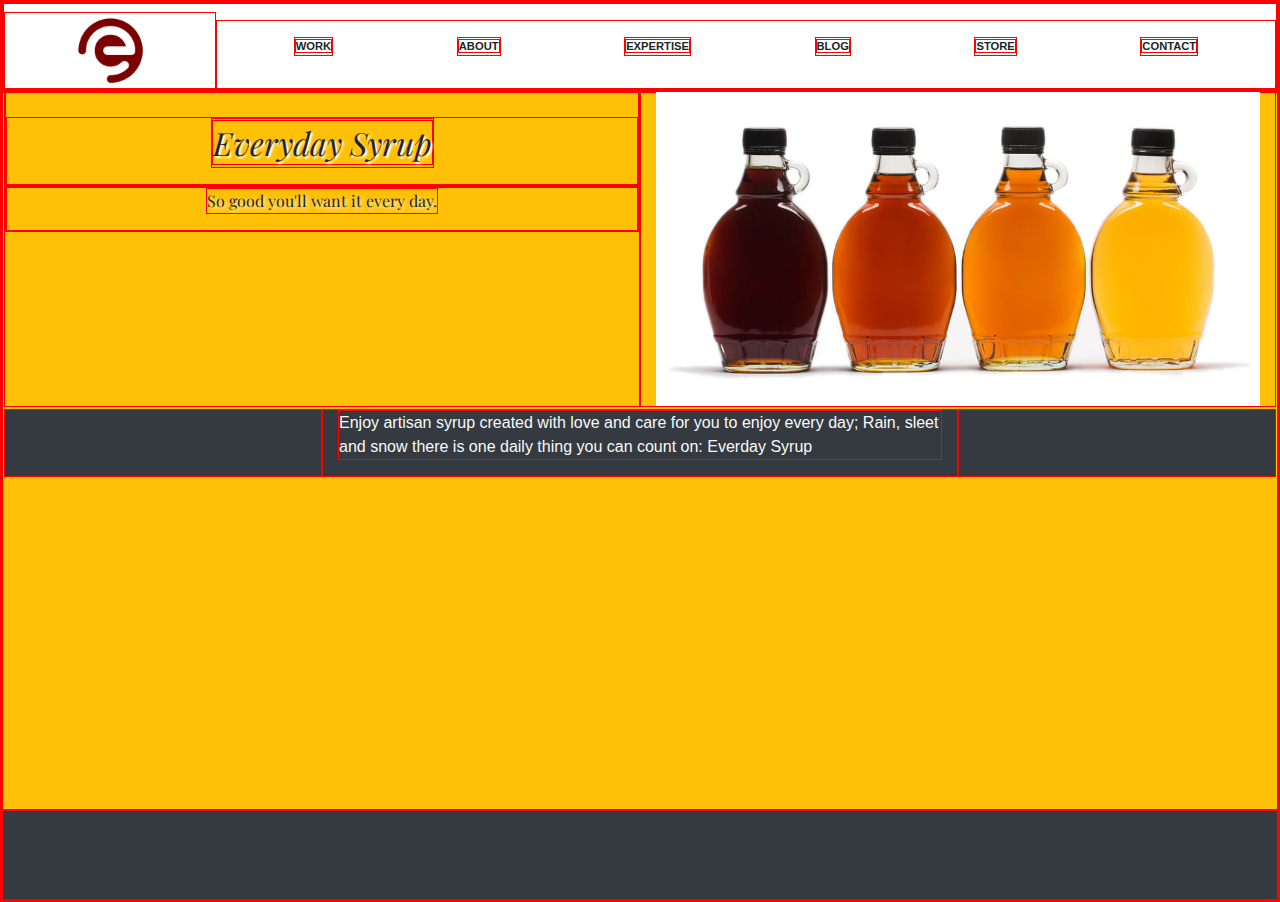
==== site-clone/index.html @ 997aff81 "Added Files" ====
<!doctype html>
<html lang="en">
  <head>
    <title>Title</title>
    <!-- Required meta tags -->
    <meta charset="utf-8">
    <meta name="viewport" content="width=device-width, initial-scale=1, shrink-to-fit=no">
    <link rel="stylesheet" href="style.css">
    <link rel="preconnect" href="https://fonts.gstatic.com">
    <link href="https://fonts.googleapis.com/css2?family=Playfair+Display&display=swap" rel="stylesheet"> 

    <!-- Bootstrap CSS -->
    <link rel="stylesheet" href="https://stackpath.bootstrapcdn.com/bootstrap/4.3.1/css/bootstrap.min.css" integrity="sha384-ggOyR0iXCbMQv3Xipma34MD+dH/1fQ784/j6cY/iJTQUOhcWr7x9JvoRxT2MZw1T" crossorigin="anonymous">
  </head>

  <body>

    <header class="container-fluid bg-white">
        <div class="row">
            <div class="col-2 d-flex justify-content-around mt-2">
                <img src="sample_logo.png" alt="Logo" class="img-fluid" height="75px" width="75px">
            </div>
            <div class="col-10 d-flex justify-content-around align-items-center mt-3 font-size-auto">
                <p><b>WORK</b></p>
                <p><b>ABOUT</b></p>
                <p><b>EXPERTISE</b></p>
                <p><b>BLOG</b></p>
                <p><b>STORE</b></p>
                <p><b>CONTACT</b></p>
            </div>
        </div>

        <div class="row">
            <div class="col-6">
                <div class="row">
                    <div class="col-12 d-flex justify-content-around mt-4 text-center">
                        <p class="company-name"><em>Everyday Syrup</em></p>
                    </div>
                </div>
                
                <div class="row">
                    <div class="col-12 d-flex justify-content-around">
                        <p class="company-slogan">So good you'll want it every day.</p>
                    </div>
                </div>
            </div>
            <div class="col-6">
                        <img src="bottles.jpg" alt="bottles" class="img-fluid">
                </div>
            </div>
        </div>

        <div class="row bg-dark">
            <div class="col-3 bg-dark"></div>
            <div class="col-6 bg-dark text-light">
                <p>
                    Enjoy artisan syrup created with love and care for you to enjoy every day; Rain, sleet and snow there is one daily thing you can count on: Everday Syrup
                </p>
            </div>
            <div class="col-3 bg-dark"></div>
        </div>

    </header>

    <main class="container-fluid bg-warning">

    </main>

    <footer class="container-fluid bg-dark"></footer>














      
    <!-- Optional JavaScript -->
    <!-- jQuery first, then Popper.js, then Bootstrap JS -->
    <script src="https://code.jquery.com/jquery-3.3.1.slim.min.js" integrity="sha384-q8i/X+965DzO0rT7abK41JStQIAqVgRVzpbzo5smXKp4YfRvH+8abtTE1Pi6jizo" crossorigin="anonymous"></script>
    <script src="https://cdnjs.cloudflare.com/ajax/libs/popper.js/1.14.7/umd/popper.min.js" integrity="sha384-UO2eT0CpHqdSJQ6hJty5KVphtPhzWj9WO1clHTMGa3JDZwrnQq4sF86dIHNDz0W1" crossorigin="anonymous"></script>
    <script src="https://stackpath.bootstrapcdn.com/bootstrap/4.3.1/js/bootstrap.min.js" integrity="sha384-JjSmVgyd0p3pXB1rRibZUAYoIIy6OrQ6VrjIEaFf/nJGzIxFDsf4x0xIM+B07jRM" crossorigin="anonymous"></script>
  </body>
</html>
---- site-clone/style.css ----
body {
    min-height: 100vh;
    display: flex;
    flex-direction: column;
}

header {
    height: 10vh;
}

main {
    flex-grow: 1;
}

footer {
    height: 10vh;
}

.font-size-auto {
    font-size: 0.7rem;
}

.company-name {
    font-family: 'Playfair Display', serif;
    text-shadow: 2px 2px 2px white;
    font-size: 2rem;
}

.company-slogan {
    font-family: 'Playfair Display', serif;
    text-shadow: 2px 2px 4px white;
    font-size: 1rem;
}

* {
    border: 1px solid red;
}
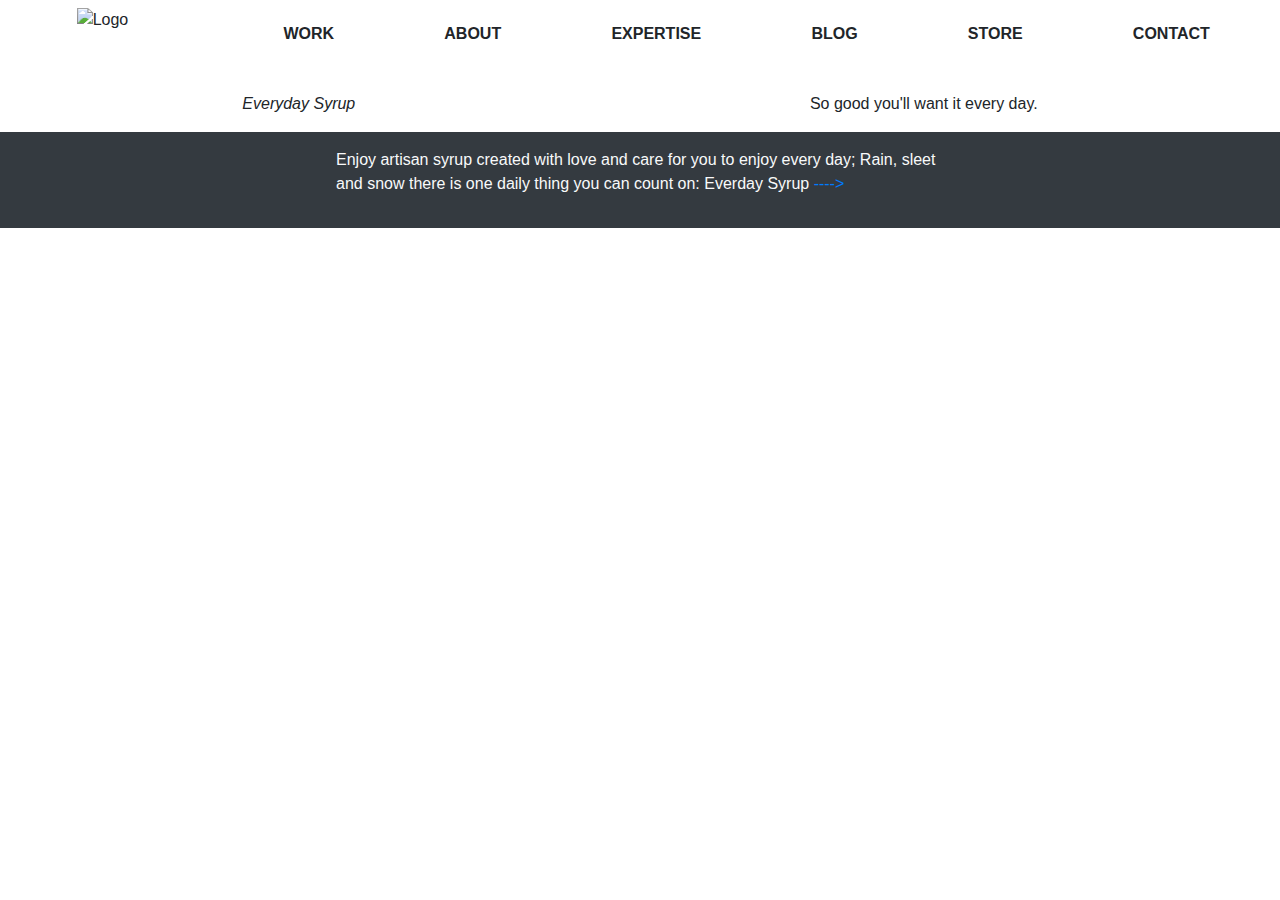
==== commit 31b87be1: "Updates" ====
--- a/site-clone/index.html
+++ b/site-clone/index.html
@@ -1,11 +1,11 @@
 <!doctype html>
 <html lang="en">
   <head>
-    <title>Title</title>
+    <title>Site Clone</title>
     <!-- Required meta tags -->
     <meta charset="utf-8">
     <meta name="viewport" content="width=device-width, initial-scale=1, shrink-to-fit=no">
-    <link rel="stylesheet" href="style.css">
+    <link rel="stylesheet" href="site-clone/style.css">
     <link rel="preconnect" href="https://fonts.gstatic.com">
     <link href="https://fonts.googleapis.com/css2?family=Playfair+Display&display=swap" rel="stylesheet"> 
 
@@ -18,46 +18,47 @@
     <header class="container-fluid bg-white">
         <div class="row">
             <div class="col-2 d-flex justify-content-around mt-2">
-                <img src="sample_logo.png" alt="Logo" class="img-fluid" height="75px" width="75px">
+                <img src="site-clone/sample_logo.png" alt="Logo" class="img-fluid" height="60px" width="60px">
             </div>
-            <div class="col-10 d-flex justify-content-around align-items-center mt-3 font-size-auto">
-                <p><b>WORK</b></p>
-                <p><b>ABOUT</b></p>
-                <p><b>EXPERTISE</b></p>
-                <p><b>BLOG</b></p>
-                <p><b>STORE</b></p>
-                <p><b>CONTACT</b></p>
+            <div class="col-10 d-flex justify-content-around align-self-center font-size-auto">
+                <div><b>WORK</b></div>
+                <div><b>ABOUT</b></div>
+                <div><b>EXPERTISE</b></div>
+                <div><b>BLOG</b></div>
+                <div><b>STORE</b></div>
+                <div><b>CONTACT</b></div>
             </div>
         </div>
 
         <div class="row">
-            <div class="col-6">
-                <div class="row">
-                    <div class="col-12 d-flex justify-content-around mt-4 text-center">
+                    <div class="col-12 d-flex justify-content-around mt-4 text-center background-bottles">
                         <p class="company-name"><em>Everyday Syrup</em></p>
-                    </div>
-                </div>
-                
-                <div class="row">
-                    <div class="col-12 d-flex justify-content-around">
                         <p class="company-slogan">So good you'll want it every day.</p>
                     </div>
-                </div>
-            </div>
-            <div class="col-6">
-                        <img src="bottles.jpg" alt="bottles" class="img-fluid">
-                </div>
-            </div>
         </div>
 
         <div class="row bg-dark">
             <div class="col-3 bg-dark"></div>
-            <div class="col-6 bg-dark text-light">
+            <div class="col-6 bg-dark text-light p-3">
                 <p>
-                    Enjoy artisan syrup created with love and care for you to enjoy every day; Rain, sleet and snow there is one daily thing you can count on: Everday Syrup
+                    Enjoy artisan syrup created with love and care for you to enjoy every day; Rain, sleet and snow there is one daily thing you can count on: Everday Syrup <a href="../site-clone">----></a>
                 </p>
             </div>
             <div class="col-3 bg-dark"></div>
+        </div>
+
+        <div class="row">
+            <div class="col-3"></div>
+            <div class="col-2">
+
+            </div>
+            <div class="col-2">
+
+            </div>
+            <div class="col-2">
+
+            </div>
+            <div class="col-3"></div>
         </div>
 
     </header>
